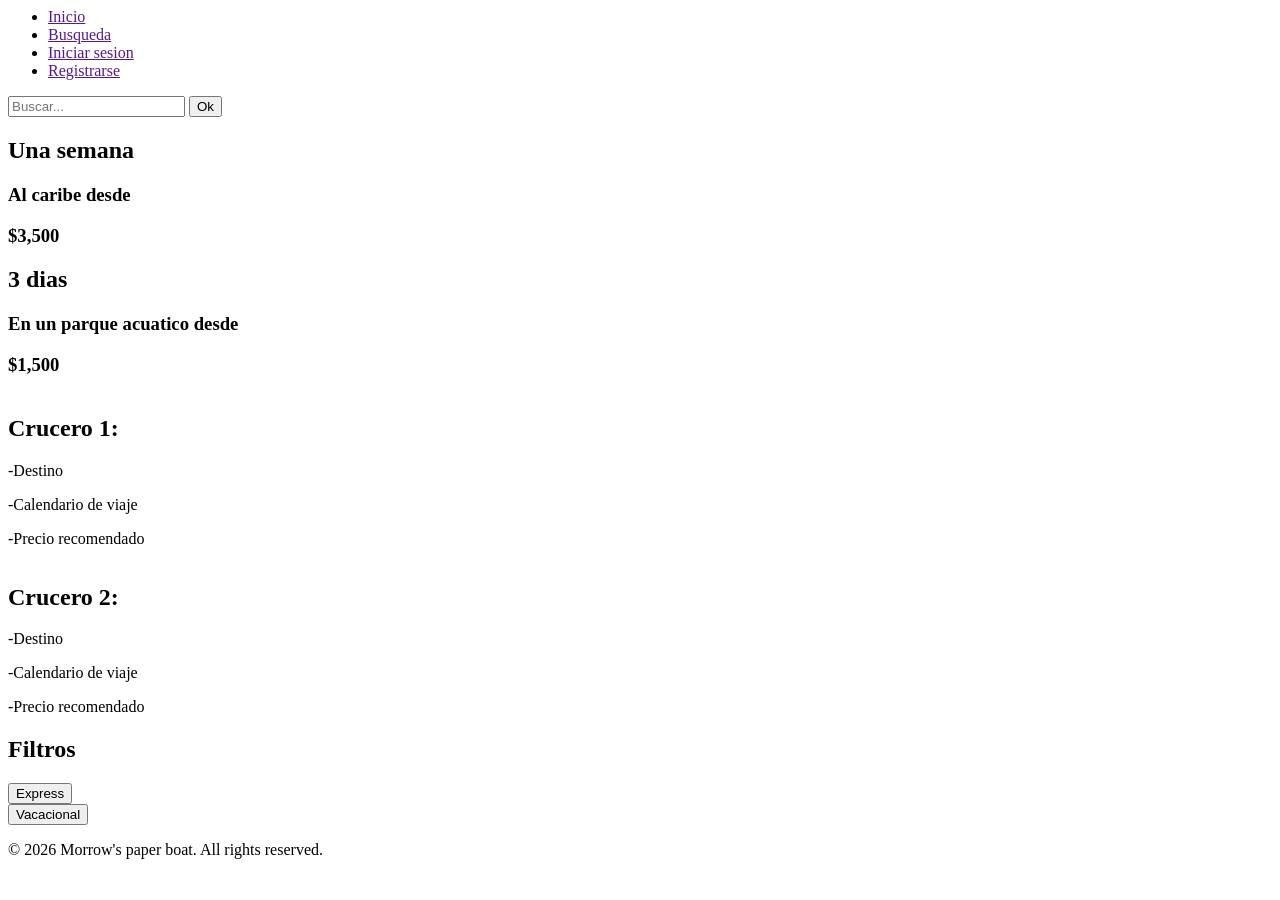
==== Cruise_browser.html @ c7c6473f "Rename Navegador-Cruseros.html to Cruise_browser.html" ====
<DOCTYPE html>
	<html lang="es">
	<head>
		<meta charset="UTF-8">
		<meta name="viewport"content="width=device-width, initial-scale=1.0">
		<title>Viajes en Crucero</title>
	</head>
	<body>
		<header>
			<nav>
				<ul>
					<li><a href="">Inicio</a></li>
					<li><a href="">Busqueda</a></li>
					<li><a href="">Iniciar sesion</a></li>
					<li><a href="">Registrarse</a></li>
				</ul>
			</nav>
		</header>
		<main>
			<section id="buscador" class="busq">
				<div class="busqr">
					<form action="/buscar" method="get">
						<input type="search" id="s" name="q" placeholder="Buscar..." required>
  						<button type="submit">Ok</button>
					</form>
				</div>
			</section>
			<section id="recom" class="info-simple">
				<div class="info-content">
					<h1>Una semana</h1>
					<h3>Al caribe desde</h3>
					<h3>$3,500</h3>

					<h1>3 dias</h1>
					<h3>En un parque acuatico desde</h3>
					<h3>$1,500</h3>
				</div>
			</section>
			<section id="results" class="info-general">
				<div class="info-content">
					<img src="">
					<h2>Crucero 1: </h2>
					<p>-Destino</p>
					<p>-Calendario de viaje</p>
					<p>-Precio recomendado</p>

					<img src="">
					<h2>Crucero 2: </h2>
					<p>-Destino</p>
					<p>-Calendario de viaje</p>
					<p>-Precio recomendado</p>
				</div>
			</section>
			<section id="filtros" class="select">
				<h1>Filtros</h1>
				<button>Express</button> <br>
				<button>Vacacional</button>
				


			</section>

		</main>
		<footer>
    		<p>&copy; 2026 Morrow's paper boat. All rights reserved.</p>
		</footer>
	</body>
	</html>
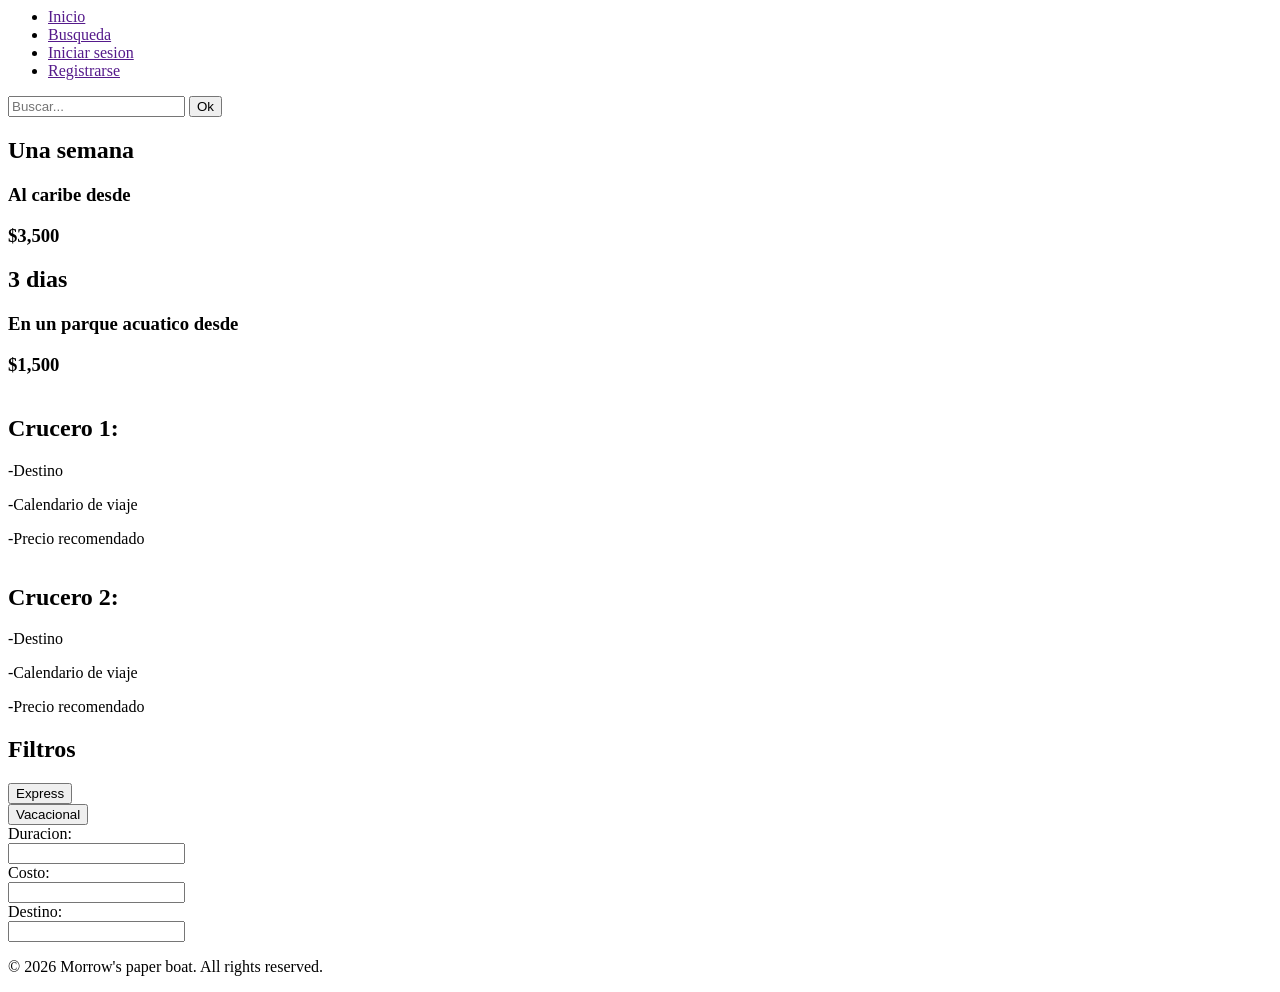
==== commit 30ba6f6d: "Enhance cruise search with filter options Added filters for duration, cost, and destination in the c" ====
--- a/Cruise_browser.html
+++ b/Cruise_browser.html
@@ -56,8 +56,41 @@
 				<button>Express</button> <br>
 				<button>Vacacional</button>
 				
+				<br>
+				<label for="duracion">Duracion:</label> <br>
+				<input list="duracion" id="tiempo" name="tiempo">
 
+				<datalist id="duracion">
+ 	 				<option value="Una noche">
+ 	 				<option value="Tres noches">
+  					<option value="Una semana">
+  					<option value="Varias semanas">
+  					
+				</datalist>
 
+				<br>
+				<label for="precio">Costo:</label> <br>
+				<input list="precio" id="costo" name="costo">
+
+				<datalist id="precio">
+ 	 				<option value="Barato">
+ 	 				<option value="Recomendado">
+  					<option value="Caro">
+  					<option value="De lujo">
+  					
+				</datalist>
+
+				<br>
+				<label for="destino">Destino:</label> <br>
+				<input list="destino" id="locacion" name="locacion">
+
+				<datalist id="destino">
+ 	 				<option value="Miami">
+ 	 				<option value="Las bahamas">
+  					<option value="El atlantico">
+  					<option value="Dubai">
+  					
+				</datalist>
 			</section>
 
 		</main>
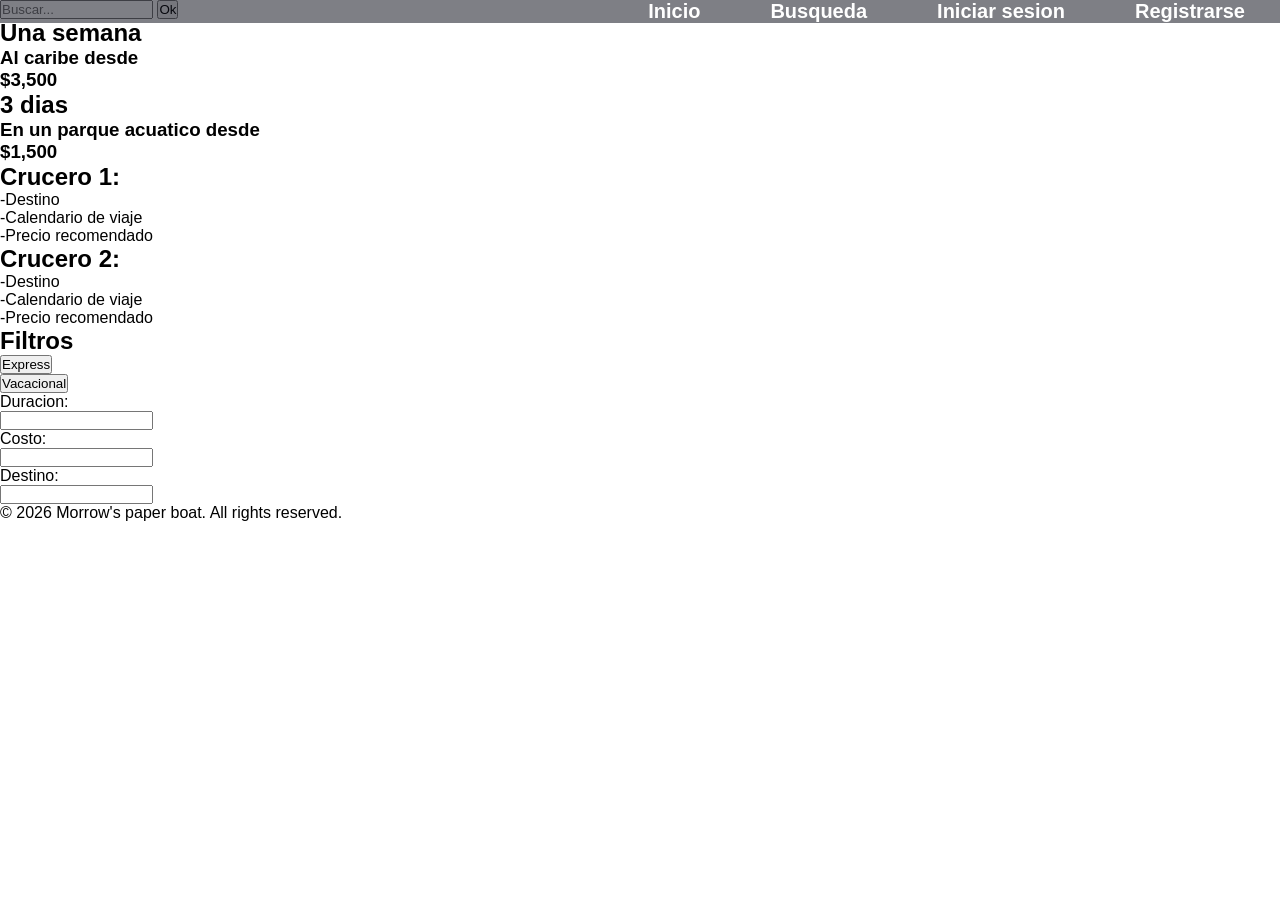
==== commit eb7b6626: "Update HTML structure and title for Cruise browser" ====
--- a/Cruise_browser.html
+++ b/Cruise_browser.html
@@ -3,7 +3,8 @@
 	<head>
 		<meta charset="UTF-8">
 		<meta name="viewport"content="width=device-width, initial-scale=1.0">
-		<title>Viajes en Crucero</title>
+		<title>Cruises</title>
+		<link rel="stylesheet" href="Cruise_browser.css">
 	</head>
 	<body>
 		<header>
--- a/Cruise_browser.css
+++ b/Cruise_browser.css
@@ -0,0 +1,46 @@
+*{ box-sizing: border-box; margin: 0; padding: 0; font-family: Helvetica; }
+
+body {
+    font-family: Helvetica, sans-serif;
+}
+
+header {
+    background: rgb(12 15 26 / 0.53);
+    color: #fff;
+    top: 0;
+    left: 0;
+    width: 100%;
+    z-index: 700;
+    text-align: right;
+    position: fixed;
+}
+
+nav ul {
+    list-style-type: none;
+    padding: 0;
+    display: flex;
+    margin: 0;
+    z-index: 1000;
+    justify-content: flex-end;
+    align-items: center;
+}
+
+nav ul li {
+    display: inline;
+    margin: 0 15px;
+}
+
+nav ul li a {
+    color: #fff;
+    text-decoration: none;
+    font-size: 20px;
+    font-weight: bold;
+    padding: 0 20px;
+    border-radius: 5px;
+    transition: background-color 0.5s ease;
+}
+
+nav ul li a:hover {
+    background-color: #555;
+    text-decoration: none;
+}
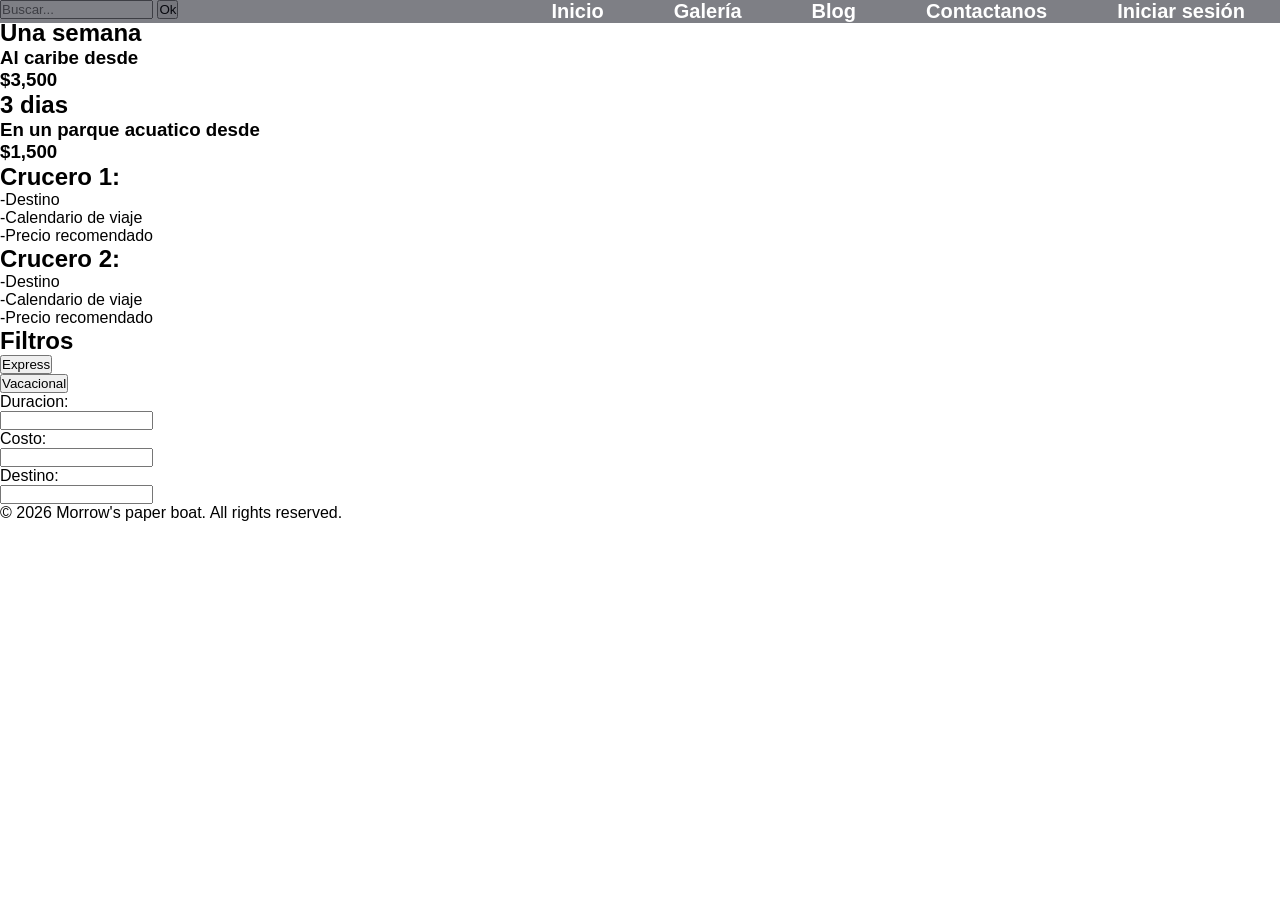
==== commit cc645fce: "Update navigation links and HTML structure" ====
--- a/Cruise_browser.html
+++ b/Cruise_browser.html
@@ -10,10 +10,11 @@
 		<header>
 			<nav>
 				<ul>
-					<li><a href="">Inicio</a></li>
-					<li><a href="">Busqueda</a></li>
-					<li><a href="">Iniciar sesion</a></li>
-					<li><a href="">Registrarse</a></li>
+					<li><a href="./index.html">Inicio</a></li>
+					<li><a href="./index.html#gallery">Galería</a></li>
+					<li><a href="./index.html#blog">Blog</a></li>
+					<li><a href="./index.html#contact">Contactanos</a></li>
+					<li><a href="./Log_in.html">Iniciar sesión</a></li>
 				</ul>
 			</nav>
 		</header>
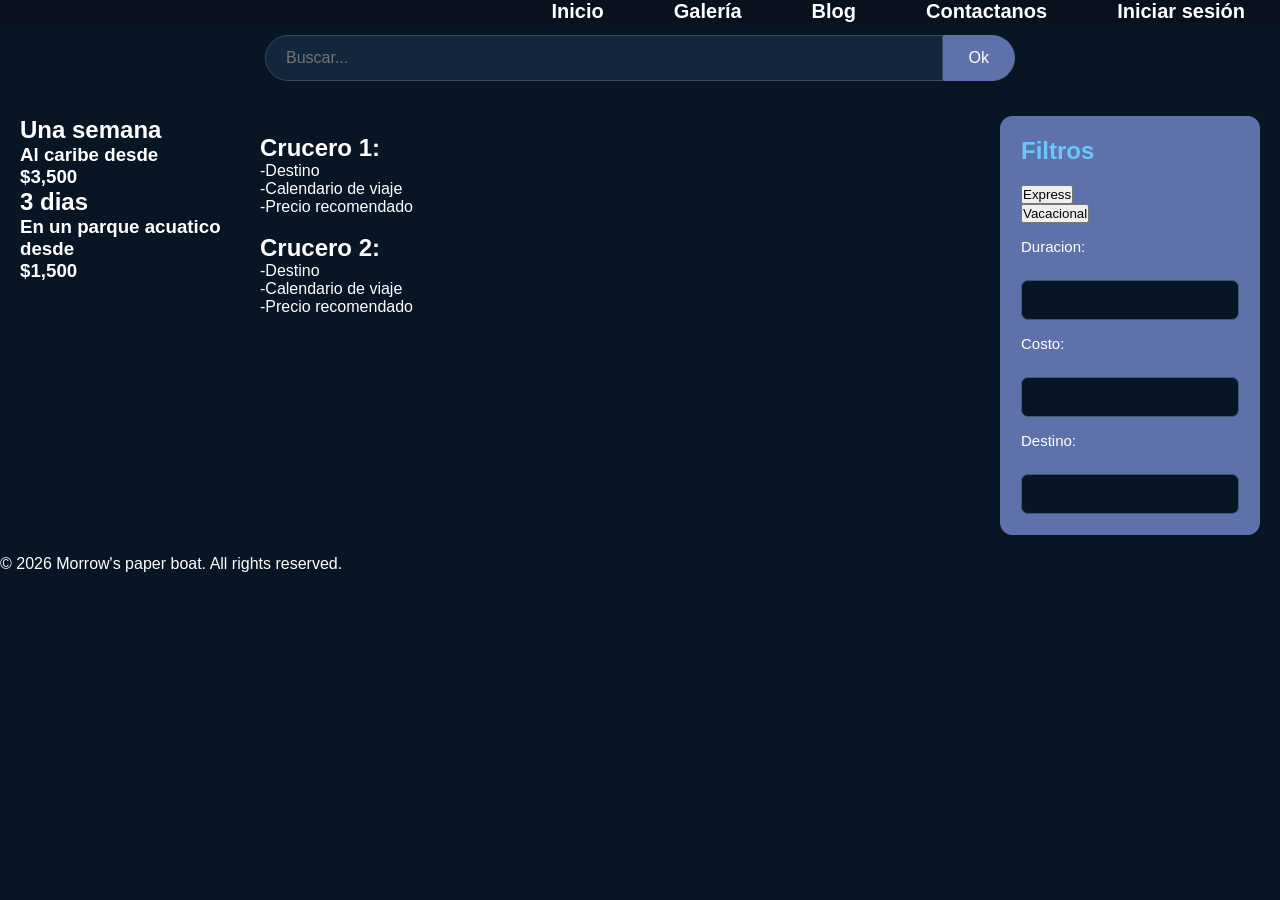
==== commit 4bf96af4: "q" ====
--- a/Cruise_browser.html
+++ b/Cruise_browser.html
@@ -1,103 +1,104 @@
-<DOCTYPE html>
-	<html lang="es">
-	<head>
-		<meta charset="UTF-8">
-		<meta name="viewport"content="width=device-width, initial-scale=1.0">
-		<title>Cruises</title>
-		<link rel="stylesheet" href="Cruise_browser.css">
-	</head>
-	<body>
-		<header>
-			<nav>
-				<ul>
-					<li><a href="./index.html">Inicio</a></li>
-					<li><a href="./index.html#gallery">Galería</a></li>
-					<li><a href="./index.html#blog">Blog</a></li>
-					<li><a href="./index.html#contact">Contactanos</a></li>
-					<li><a href="./Log_in.html">Iniciar sesión</a></li>
-				</ul>
-			</nav>
-		</header>
-		<main>
-			<section id="buscador" class="busq">
-				<div class="busqr">
-					<form action="/buscar" method="get">
-						<input type="search" id="s" name="q" placeholder="Buscar..." required>
-  						<button type="submit">Ok</button>
-					</form>
-				</div>
-			</section>
-			<section id="recom" class="info-simple">
-				<div class="info-content">
-					<h1>Una semana</h1>
-					<h3>Al caribe desde</h3>
-					<h3>$3,500</h3>
+<!DOCTYPE html>
+<html lang="es">
+<head>
+    <meta charset="UTF-8">
+    <meta name="viewport" content="width=device-width, initial-scale=1.0">
+    <title>Cruises</title>
+    <link rel="stylesheet" href="Cruise_browser.css">
+</head>
+<body>
+<header>
+    <nav>
+        <ul>
+            <li><a href="./index.html">Inicio</a></li>
+            <li><a href="./index.html#gallery">Galería</a></li>
+            <li><a href="./index.html#blog">Blog</a></li>
+            <li><a href="./index.html#contact">Contactanos</a></li>
+            <li><a href="./Log_in.html">Iniciar sesión</a></li>
+        </ul>
+    </nav>
+</header>
+<main>
+    <section id="buscador" class="busq">
+        <div class="busqr">
+            <form action="/buscar" method="get">
+                <input type="search" id="s" name="q" placeholder="Buscar..." required>
+                <button type="submit">Ok</button>
+            </form>
+        </div>
+    </section>
+    <section id="recom" class="info-simple">
+        <div class="info-content">
+            <h1>Una semana</h1>
+            <h3>Al caribe desde</h3>
+            <h3>$3,500</h3>
 
-					<h1>3 dias</h1>
-					<h3>En un parque acuatico desde</h3>
-					<h3>$1,500</h3>
-				</div>
-			</section>
-			<section id="results" class="info-general">
-				<div class="info-content">
-					<img src="">
-					<h2>Crucero 1: </h2>
-					<p>-Destino</p>
-					<p>-Calendario de viaje</p>
-					<p>-Precio recomendado</p>
+            <h1>3 dias</h1>
+            <h3>En un parque acuatico desde</h3>
+            <h3>$1,500</h3>
+        </div>
+    </section>
+    <section id="results" class="info-general">
+        <div class="info-content">
+            <img src="">
+            <h2>Crucero 1: </h2>
+            <p>-Destino</p>
+            <p>-Calendario de viaje</p>
+            <p>-Precio recomendado</p>
 
-					<img src="">
-					<h2>Crucero 2: </h2>
-					<p>-Destino</p>
-					<p>-Calendario de viaje</p>
-					<p>-Precio recomendado</p>
-				</div>
-			</section>
-			<section id="filtros" class="select">
-				<h1>Filtros</h1>
-				<button>Express</button> <br>
-				<button>Vacacional</button>
-				
-				<br>
-				<label for="duracion">Duracion:</label> <br>
-				<input list="duracion" id="tiempo" name="tiempo">
+            <img src="">
+            <h2>Crucero 2: </h2>
+            <p>-Destino</p>
+            <p>-Calendario de viaje</p>
+            <p>-Precio recomendado</p>
+        </div>
+    </section>
+    <section id="filtros" class="select">
+        <h1>Filtros</h1>
+        <button>Express</button>
+        <br>
+        <button>Vacacional</button>
 
-				<datalist id="duracion">
- 	 				<option value="Una noche">
- 	 				<option value="Tres noches">
-  					<option value="Una semana">
-  					<option value="Varias semanas">
-  					
-				</datalist>
+        <br>
+        <label for="duracion">Duracion:</label> <br>
+        <input list="duracion" id="tiempo" name="tiempo">
 
-				<br>
-				<label for="precio">Costo:</label> <br>
-				<input list="precio" id="costo" name="costo">
+        <datalist id="duracion">
+            <option value="Una noche">
+            <option value="Tres noches">
+            <option value="Una semana">
+            <option value="Varias semanas">
 
-				<datalist id="precio">
- 	 				<option value="Barato">
- 	 				<option value="Recomendado">
-  					<option value="Caro">
-  					<option value="De lujo">
-  					
-				</datalist>
+        </datalist>
 
-				<br>
-				<label for="destino">Destino:</label> <br>
-				<input list="destino" id="locacion" name="locacion">
+        <br>
+        <label for="precio">Costo:</label> <br>
+        <input list="precio" id="costo" name="costo">
 
-				<datalist id="destino">
- 	 				<option value="Miami">
- 	 				<option value="Las bahamas">
-  					<option value="El atlantico">
-  					<option value="Dubai">
-  					
-				</datalist>
-			</section>
+        <datalist id="precio">
+            <option value="Barato">
+            <option value="Recomendado">
+            <option value="Caro">
+            <option value="De lujo">
 
-		</main>
-		<footer>
-    		<p>&copy; 2026 Morrow's paper boat. All rights reserved.</p>
-		</footer>
-	</body>
-	</html>
+        </datalist>
+
+        <br>
+        <label for="destino">Destino:</label> <br>
+        <input list="destino" id="locacion" name="locacion">
+
+        <datalist id="destino">
+            <option value="Miami">
+            <option value="Las bahamas">
+            <option value="El atlantico">
+            <option value="Dubai">
+
+        </datalist>
+    </section>
+
+</main>
+<footer>
+    <p>&copy; 2026 Morrow's paper boat. All rights reserved.</p>
+</footer>
+</body>
+</html>
--- a/Cruise_browser.css
+++ b/Cruise_browser.css
@@ -1,12 +1,14 @@
-*{ box-sizing: border-box; margin: 0; padding: 0; font-family: Helvetica; }
+*{ box-sizing: border-box; margin: 0; padding: 0; font-family: Helvetica, sans-serif; }
 
 body {
-    font-family: Helvetica, sans-serif;
+    background-color: #071525;
+    color: white;
+    min-height: 100dvh;
 }
 
 header {
     background: rgb(12 15 26 / 0.53);
-    color: #fff;
+    color: #ffffff;
     top: 0;
     left: 0;
     width: 100%;
@@ -17,9 +19,7 @@
 
 nav ul {
     list-style-type: none;
-    padding: 0;
     display: flex;
-    margin: 0;
     z-index: 1000;
     justify-content: flex-end;
     align-items: center;
@@ -44,3 +44,100 @@
     background-color: #555;
     text-decoration: none;
 }
+
+main {
+    display: grid;
+    grid-template-columns: 220px minmax(0, 1fr) 260px;
+    grid-template-areas:
+        "buscador buscador buscador"
+        "recom results filtros";
+    gap: 20px;
+    padding: 20px;
+    align-items: start;
+}
+
+#buscador {
+    grid-area: buscador;
+    width: 100%;
+    padding: 15px 0;
+}
+
+.busqr form {
+    display: flex;
+    justify-content: center;
+    align-items: center;
+    max-width: 750px;
+    margin: 0 auto;
+}
+
+#s {
+    width: 100%;
+    padding: 13px 20px;
+    font-size: 16px;
+    color: white;
+    background-color: #14263b;
+    border: 1px solid #354a63;
+    border-radius: 25px 0 0 25px;
+    outline: none;
+}
+
+#s:focus {
+    border-color: #ffffff;
+}
+
+#buscador button {
+    padding: 13px 25px;
+    font-size: 16px;
+    color: white;
+    background-color: #5f71ab;
+    border: 1px solid #5f71ab;
+    border-radius: 0 25px 25px 0;
+    cursor: pointer;
+    transition: background-color 0.3s;
+}
+
+#buscador button:hover {
+    background-color: #2388d1;
+}
+
+#filtros {
+    grid-area: filtros;
+    background-color: #5f71ab;
+    border: 1px solid #5f71ab;
+    border-radius: 12px;
+    padding: 20px;
+    color: white;
+}
+
+#filtros h1 {
+    font-size: 24px;
+    color: #69c6ff;
+    margin-bottom: 20px;
+}
+
+#filtros label {
+    display: block;
+    color: white;
+    font-size: 15px;
+    margin-top: 15px;
+    margin-bottom: 7px;
+}
+
+#filtros input {
+    width: 100%;
+    padding: 11px;
+    color: white;
+    background-color: #071525;
+    border: 1px solid #3b5873;
+    border-radius: 7px;
+    outline: none;
+    font-size: 14px;
+}
+
+#filtros input:focus {
+    border-color: #3296e8;
+}
+
+#filtros input::placeholder {
+    color: #a8bacb;
+}
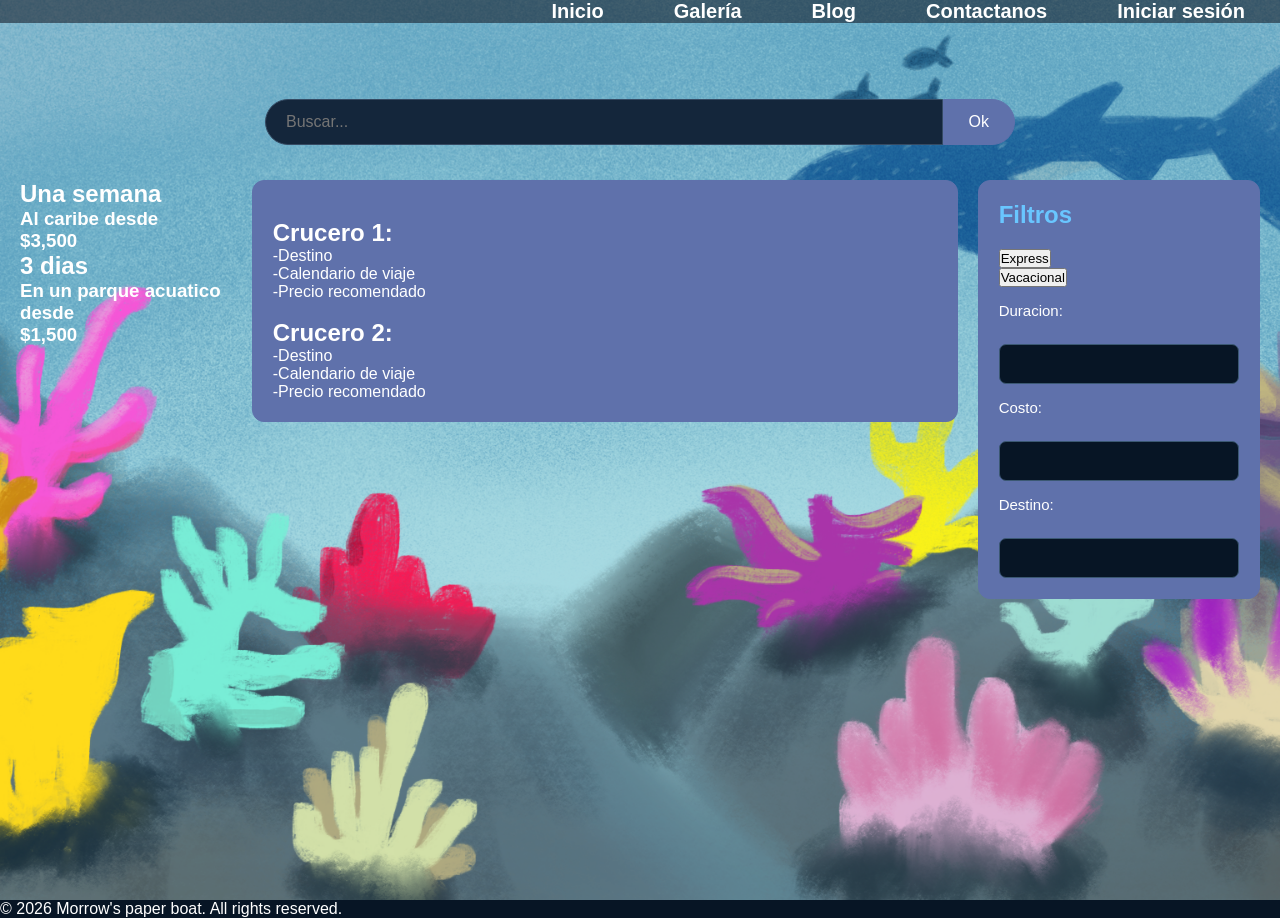
==== commit 4e681c04: "progressed with the browser" ====
--- a/Cruise_browser.html
+++ b/Cruise_browser.html
@@ -7,7 +7,7 @@
     <link rel="stylesheet" href="Cruise_browser.css">
 </head>
 <body>
-<header>
+<header class="site-header">
     <nav>
         <ul>
             <li><a href="./index.html">Inicio</a></li>
@@ -38,6 +38,7 @@
             <h3>$1,500</h3>
         </div>
     </section>
+
     <section id="results" class="info-general">
         <div class="info-content">
             <img src="">
@@ -53,6 +54,7 @@
             <p>-Precio recomendado</p>
         </div>
     </section>
+
     <section id="filtros" class="select">
         <h1>Filtros</h1>
         <button>Express</button>
@@ -95,7 +97,6 @@
 
         </datalist>
     </section>
-
 </main>
 <footer>
     <p>&copy; 2026 Morrow's paper boat. All rights reserved.</p>
--- a/Cruise_browser.css
+++ b/Cruise_browser.css
@@ -1,32 +1,40 @@
-*{ box-sizing: border-box; margin: 0; padding: 0; font-family: Helvetica, sans-serif; }
+:root {
+    --color-bg: #071525;
+    --color-surface: #5f71ab;
+    --header-height: 4rem;
+}
+
+*,
+*::before,
+*::after {
+    box-sizing: border-box;
+    margin: 0;
+    padding: 0;
+}
 
 body {
-    background-color: #071525;
-    color: white;
-    min-height: 100dvh;
+    background-color: var(--color-bg);
+    color: #fff;
+    font-family: Helvetica, Arial, sans-serif;
 }
 
-header {
+.site-header {
     background: rgb(12 15 26 / 0.53);
-    color: #ffffff;
     top: 0;
     left: 0;
     width: 100%;
     z-index: 700;
-    text-align: right;
     position: fixed;
 }
 
 nav ul {
     list-style-type: none;
     display: flex;
-    z-index: 1000;
     justify-content: flex-end;
     align-items: center;
 }
 
 nav ul li {
-    display: inline;
     margin: 0 15px;
 }
 
@@ -42,19 +50,22 @@
 
 nav ul li a:hover {
     background-color: #555;
-    text-decoration: none;
 }
 
 main {
+    min-height: 100dvh;
     display: grid;
-    grid-template-columns: 220px minmax(0, 1fr) 260px;
+    padding: calc(var(--header-height) + 20px) 20px 20px;
+    grid-template-columns: 1.5fr minmax(0, 5fr) 2fr;
+    grid-template-rows: auto 4fr;
     grid-template-areas:
         "buscador buscador buscador"
         "recom results filtros";
     gap: 20px;
-    padding: 20px;
     align-items: start;
+    background: var(--color-bg) url("./Resources/Coral_Reef.PNG") center / cover no-repeat;
 }
+
 
 #buscador {
     grid-area: buscador;
@@ -82,7 +93,7 @@
 }
 
 #s:focus {
-    border-color: #ffffff;
+    border-color: #95959e;
 }
 
 #buscador button {
@@ -127,7 +138,7 @@
     width: 100%;
     padding: 11px;
     color: white;
-    background-color: #071525;
+    background-color: var(--color-bg);
     border: 1px solid #3b5873;
     border-radius: 7px;
     outline: none;
@@ -141,3 +152,12 @@
 #filtros input::placeholder {
     color: #a8bacb;
 }
+
+#results {
+    grid-area: results;
+    background-color: #5f71ab;
+    border: 1px solid #5f71ab;
+    border-radius: 12px;
+    padding: 20px;
+    color: white;
+}
